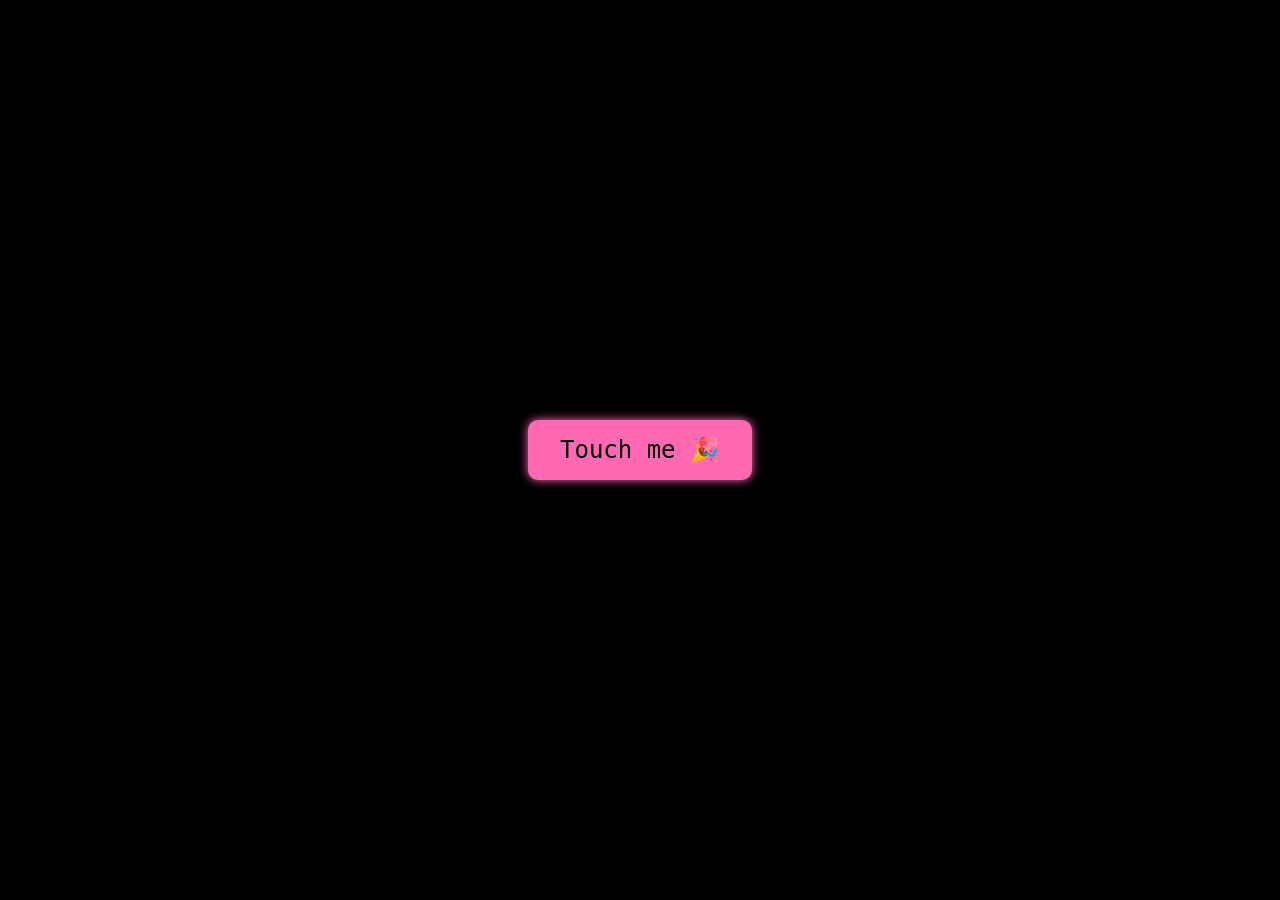
==== index.html @ daf64096 "Monday1" ====
<!DOCTYPE html>
<html lang="vi">
<head>
  <meta charset="utf-8" />
  <meta name="viewport" content="width=device-width,initial-scale=1" />
  <title>HAPPYBIRTHDAYBETY</title>
  <link rel="stylesheet" href="css/style.css">
</head>
<body>
  <audio id="bgMusic" loop>
    <source src="audio/AtMyWorst.mp3" type="audio/mpeg">
  </audio>

  <canvas id="matrix"></canvas>
  <canvas id="fireworks"></canvas>
  <canvas id="stars"></canvas>
  <div id="countdown">3</div>

  <div id="finalImage">
    <img src="image/Ty.jpg" alt="Tien Tien">
    <h1 class="finalText">Tien Tien 07.09</h1>
  </div>

  <button id="startBtn">Touch me 🎉</button>
  <button id="replayBtn" style="display: none;">Xem lại 🎬</button>

  <script src="js/script.js"></script>
</body>
</html>
---- css/style.css ----
@import url('https://fonts.cdnfonts.com/css/mobile-font');

:root {
  --bg: #000;
  --pink: #ff69b4;
}
* { box-sizing: border-box; }
html, body {
  height: 100%;
  margin: 0;
  background: var(--bg);
  color: #cfe;
  overflow: hidden;
}
body {
  font-family: ui-monospace, SFMono-Regular, Menlo, Consolas, "Liberation Mono", monospace;
}
#matrix, #fireworks, #stars {
  position: fixed;
  inset: 0;
  width: 100%;
  height: 100%;
  display: block;
  z-index: 1;
}
#fireworks, #stars {
  pointer-events: none;
  z-index: 9;
}
#countdown {
  position: fixed;
  top: 50%;
  left: 50%;
  transform: translate(-50%, -50%);
  color: var(--pink);
  font-size: clamp(2rem, 8vw, 8rem);
  font-family: 'Mobile Font', monospace;
  text-align: center;
  z-index: 10;
  visibility: hidden;
}
#countdown.animate {
  animation: countdownEffect 1s ease-in-out;
}
@keyframes countdownEffect {
  0% { opacity: 0; transform: scale(0.5) rotate(-15deg); }
  50% { opacity: 1; transform: scale(1.2) rotate(0deg); }
  100% { opacity: 0; transform: scale(0.5) rotate(15deg); }
}
#finalImage {
  position: fixed;
  top: 10%;
  left: 5%;
  transform: none;
  text-align: left;
  z-index: 15;
  display: none;
  opacity: 0;
  transition: opacity 2s ease;
  font-family: 'Mobile Font', monospace;
}
#finalImage img {
  max-height: 60vh;
  width: auto;
  border: none;
  border-radius: 10px;
  box-shadow: 0 0 20px rgba(255,105,180,0.5);
}
#finalImage .finalText {
  color: var(--pink);
  text-shadow: 0 0 5px #ff69b4, 0 0 10px #ff69b4, 0 0 20px #ff69b4, 0 0 40px #ff1493, 0 0 80px #ff1493;
  animation: neonPulse 2s infinite alternate;
  margin-top: 10px;
  font-size: clamp(2rem, 5vw, 4rem);
  text-align: right;
  margin-right: 10px;
}
@keyframes neonPulse {
  from { text-shadow: 0 0 5px #ff69b4, 0 0 10px #ff69b4, 0 0 20px #ff69b4, 0 0 40px #ff1493, 0 0 80px #ff1493; }
  to { text-shadow: 0 0 2px #ff69b4, 0 0 5px #ff69b4, 0 0 10px #ff69b4, 0 0 20px #ff1493, 0 0 40px #ff1493; }
}
#startBtn, #replayBtn {
  position: fixed;

  z-index: 1001;
  padding: 1rem 2rem;
  font-size: 1.5rem;
  background: var(--pink);
  color: #000;
  border: none;
  border-radius: 10px;
  cursor: pointer;
  font-family: 'Mobile Font', monospace;
  box-shadow: 0 0 10px #ff69b4;
}
#startBtn {
  top: 50%;
  left: 50%;
  transform: translate(-50%, -50%);
}
#replayBtn {
  bottom: 5%;
  right: 5%;
}
@media screen and (orientation: portrait) {
  body::before {
    content: "Vui lòng xoay ngang màn hình để xem hiệu ứng đầy đủ 🎉";
    position: fixed;
    top: 50%;
    left: 50%;
    transform: translate(-50%, -50%);
    background: rgba(0,0,0,0.8);
    color: #fff;
    padding: 1rem 2rem;
    border-radius: 10px;
    font-size: 1.2rem;
    z-index: 1000;
    text-align: center;
  }
  #matrix, #fireworks, #stars, #countdown, #finalImage, #startBtn, #replayBtn {
    display: none !important;
  }
}
@keyframes shake {
  0% { transform: translate(0); }
  25% { transform: translate(5px, 5px); }
  50% { transform: translate(-5px, -5px); }
  75% { transform: translate(5px, -5px); }
  100% { transform: translate(0); }
}
body.shake {
  animation: shake 0.5s ease-in-out;
}
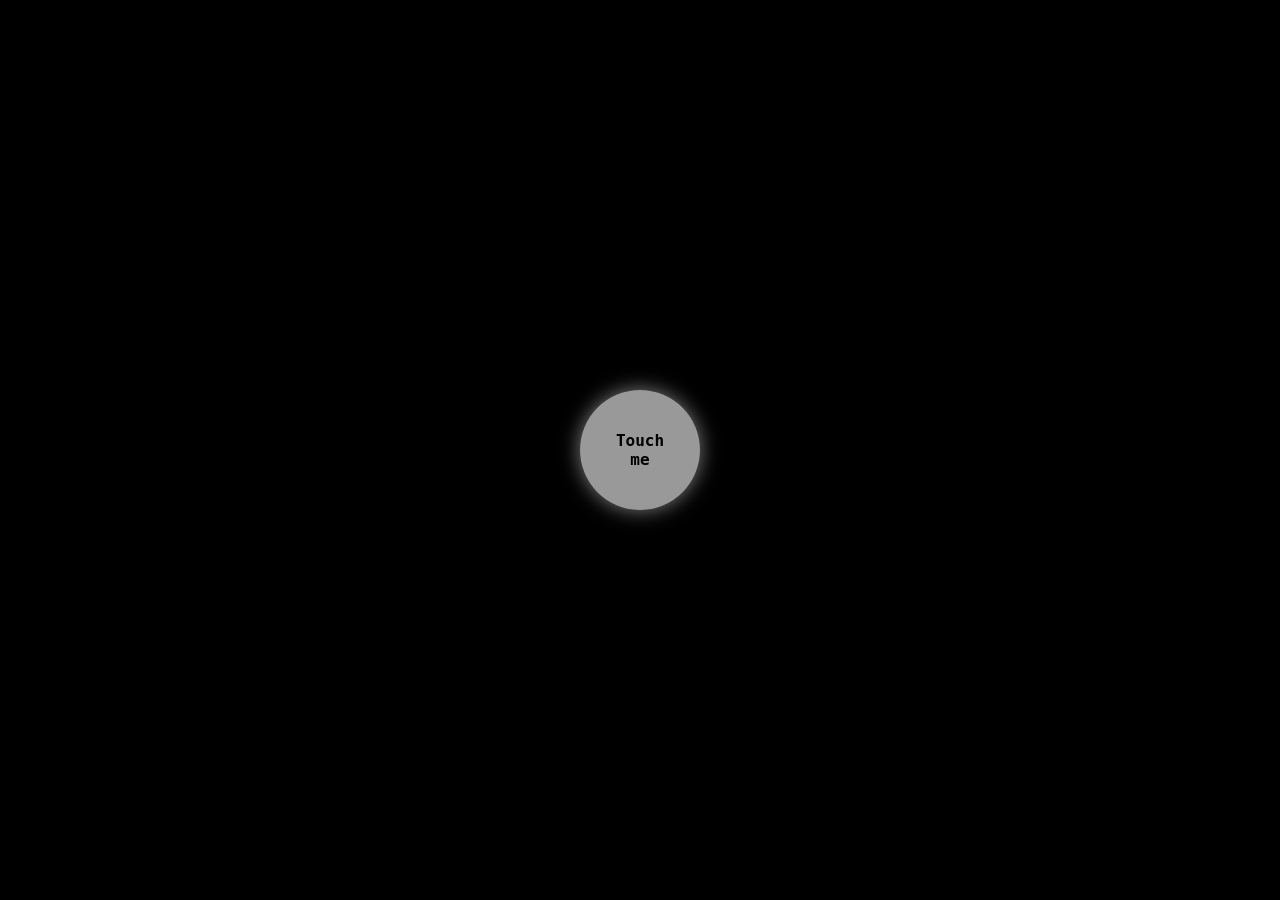
==== commit eac26fbe: "Final_temp" ====
--- a/index.html
+++ b/index.html
@@ -16,14 +16,31 @@
   <canvas id="stars"></canvas>
   <div id="countdown">3</div>
 
-  <div id="finalImage">
-    <img src="image/Ty.jpg" alt="Tien Tien">
-    <h1 class="finalText">Tien Tien 07.09</h1>
+  <div id="imageSequence" style="display: none;">
+    <div class="imageItem"><img src="image/Pic1.jpg" alt="#beauty"><p class="hashtag">#beauty</p></div>
+    <div class="imageItem"><img src="image/Pic2.jpg" alt="#bestday"><p class="hashtag">#bestday</p></div>
+    <div class="imageItem"><img src="image/Pic3.jpg" alt="#catchy"><p class="hashtag">#catchy</p></div>
+    <div class="imageItem"><img src="image/Pic4.jpg" alt="#act"><p class="hashtag">#act</p></div>
+    <div class="imageItem"><img src="image/Pic5.jpg" alt="#gentle"><p class="hashtag">#gentle</p></div>
+    <div class="imageItem"><img src="image/Pic6.jpg" alt="#ferocious"><p class="hashtag">#ferocious</p></div>
+    <div class="imageItem"><img src="image/Pic7.jpg" alt="#naughty"><p class="hashtag">#naughty</p></div>
+    <div class="imageItem"><img src="image/Pic8.jpg" alt="#shine"><p class="hashtag">#shine</p></div>
+    <div class="imageItem"><img src="image/Pic9.jpg" alt="#memory"><p class="hashtag">#memory</p></div>
   </div>
 
-  <button id="startBtn">Touch me 🎉</button>
+  <div id="finalImage" style="display: none;">
+    <div class="finalLeft">
+      <img src="image/Final.jpg" alt="Final Image">
+    </div>
+    <div class="finalRight">
+      <h1 class="finalText">Happy Birthday My Bea</h1>
+      <p class="finalNote">Chúc bé tuổi mới (18 tủi) vẫn hồn nhiên vui vẻ và có nhiều thành công hơn. Luôn cố gắng ngày càng giỏi kiếm nhìu nhìu tìn. Bớt ăn hiếp bồ lại bớt bỏ bê bồ với chăm bồ nhìu nhìu lên (qua nhà bồ chăm cho tiện)^^. Túm lại là chúc bé sinh nhật vui vẻ và cố gắng với bồ để được đi healing nhiều chỗ mới nữa. Yêu nhắm❤️</p>
+    </div>
+  </div>
+
+  <button id="startBtn">Touch me</button>
   <button id="replayBtn" style="display: none;">Xem lại 🎬</button>
 
   <script src="js/script.js"></script>
 </body>
-</html>+</html>
--- a/css/style.css
+++ b/css/style.css
@@ -29,8 +29,8 @@
 }
 #countdown {
   position: fixed;
-  top: 50%;
-  left: 50%;
+  top: 40%;
+  left: 40%;
   transform: translate(-50%, -50%);
   color: var(--pink);
   font-size: clamp(2rem, 8vw, 8rem);
@@ -48,37 +48,75 @@
   100% { opacity: 0; transform: scale(0.5) rotate(15deg); }
 }
 #finalImage {
-  position: fixed;
-  top: 10%;
-  left: 5%;
-  transform: none;
-  text-align: left;
-  z-index: 15;
-  display: none;
-  opacity: 0;
-  transition: opacity 2s ease;
-  font-family: 'Mobile Font', monospace;
-}
-#finalImage img {
-  max-height: 60vh;
+  display: flex;
+  opacity: 1;
+  transition: opacity 1s ease;
+  width: 100%;
+  height: 100vh;
+  padding: 0 5%;
+  align-items: center;
+  justify-content: center;
+  gap: 2rem;
+  flex-direction: row;
+}
+
+.finalLeft {
+  flex: 1;
+  display: flex;
+  align-items: center;
+  justify-content: center;
+}
+
+.finalLeft img {
   width: auto;
-  border: none;
-  border-radius: 10px;
-  box-shadow: 0 0 20px rgba(255,105,180,0.5);
-}
-#finalImage .finalText {
-  color: var(--pink);
-  text-shadow: 0 0 5px #ff69b4, 0 0 10px #ff69b4, 0 0 20px #ff69b4, 0 0 40px #ff1493, 0 0 80px #ff1493;
-  animation: neonPulse 2s infinite alternate;
-  margin-top: 10px;
+  height: auto;
+  max-height: 90vh;
+  max-width: 100%;
+  object-fit: contain;
+}
+
+.finalRight {
+  flex: 1;
+  display: flex;
+  flex-direction: column;
+  align-items: center;
+  justify-content: center;
+}
+
+.finalText {
+  /* margin: 0;
+  text-align: center; */
   font-size: clamp(2rem, 5vw, 4rem);
-  text-align: right;
-  margin-right: 10px;
-}
-@keyframes neonPulse {
-  from { text-shadow: 0 0 5px #ff69b4, 0 0 10px #ff69b4, 0 0 20px #ff69b4, 0 0 40px #ff1493, 0 0 80px #ff1493; }
-  to { text-shadow: 0 0 2px #ff69b4, 0 0 5px #ff69b4, 0 0 10px #ff69b4, 0 0 20px #ff1493, 0 0 40px #ff1493; }
-}
+  color: #ffffff;
+  text-shadow:
+    0 0 5px #ffffff,
+    0 0 10px #ffffff,
+    0 0 20px #ffffff,
+    0 0 40px #00ffff,
+    0 0 80px #00ffff;
+  animation: neonPulseWhite 2s infinite alternate;
+}
+
+.finalNote {
+  margin-top: 1rem;
+  font-size: 1rem;
+  color: #ffffff;
+  background: transparent;
+  padding: 0.5rem 1rem;
+  border-radius: 8px;
+  text-shadow: 0 0 5px #ffffff, 0 0 10px #00ffff;
+  font-family: 'Mobile Font', monospace;
+}
+
+@keyframes neonPulseWhite {
+  from {
+    text-shadow: 0 0 5px #ffffff, 0 0 10px #ffffff, 0 0 20px #ffffff, 0 0 40px #00ffff, 0 0 80px #00ffff;
+  }
+  to {
+    text-shadow: 0 0 2px #ffffff, 0 0 5px #ffffff, 0 0 10px #ffffff, 0 0 20px #00ffff, 0 0 40px #00ffff;
+  }
+}
+
 #startBtn, #replayBtn {
   position: fixed;
 
@@ -93,11 +131,39 @@
   font-family: 'Mobile Font', monospace;
   box-shadow: 0 0 10px #ff69b4;
 }
-#startBtn {
+/* #startBtn {
   top: 50%;
   left: 50%;
   transform: translate(-50%, -50%);
-}
+} */
+#startBtn {
+  position: fixed;
+  top: 50%;
+  left: 50%;
+  transform: translate(-50%, -50%);
+  width: 120px;
+  height: 120px;
+  border-radius: 50%;
+  background: rgba(255,255,255,0.6);
+  color: #000;
+  font-size: 1rem;
+  font-weight: bold;
+  border: none;
+  cursor: pointer;
+  font-family: 'Mobile Font', monospace;
+  box-shadow: 0 0 20px rgba(255,255,255,0.5);
+  animation: pulse 2s infinite;
+  display: flex;
+  align-items: center;
+  justify-content: center;
+  text-align: center;
+}
+@keyframes pulse {
+  0%   { opacity: 0.6; box-shadow: 0 0 10px rgba(255,255,255,0.3); }
+  50%  { opacity: 1;   box-shadow: 0 0 20px rgba(255,255,255,0.6); }
+  100% { opacity: 0.6; box-shadow: 0 0 10px rgba(255,255,255,0.3); }
+}
+
 #replayBtn {
   bottom: 5%;
   right: 5%;
@@ -130,4 +196,42 @@
 }
 body.shake {
   animation: shake 0.5s ease-in-out;
+}
+
+#imageSequence {
+  position: fixed;
+  top: 0;
+  left: 0;
+  width: 100%;
+  height: 100%;
+  z-index: 14;
+  display: flex;
+  justify-content: center;
+  align-items: center;
+  pointer-events: none;
+}
+
+.imageItem {
+  position: absolute;
+  opacity: 0;
+  transition: opacity 1s ease, transform 1s ease;
+}
+.imageItem.show {
+  opacity: 1;
+  transform: scale(1.05) rotate(3deg);
+}
+
+.imageItem img {
+  max-height: 40vh;
+  border-radius: 10px;
+  box-shadow: 0 0 10px rgba(255,105,180,0.5);
+}
+
+.imageItem .hashtag {
+  position: absolute;
+  top: 90%;
+  transform: translateY(-50%);
+  color: var(--pink);
+  font-size: 1.2rem;
+  font-family: 'Mobile Font', monospace;
 }
